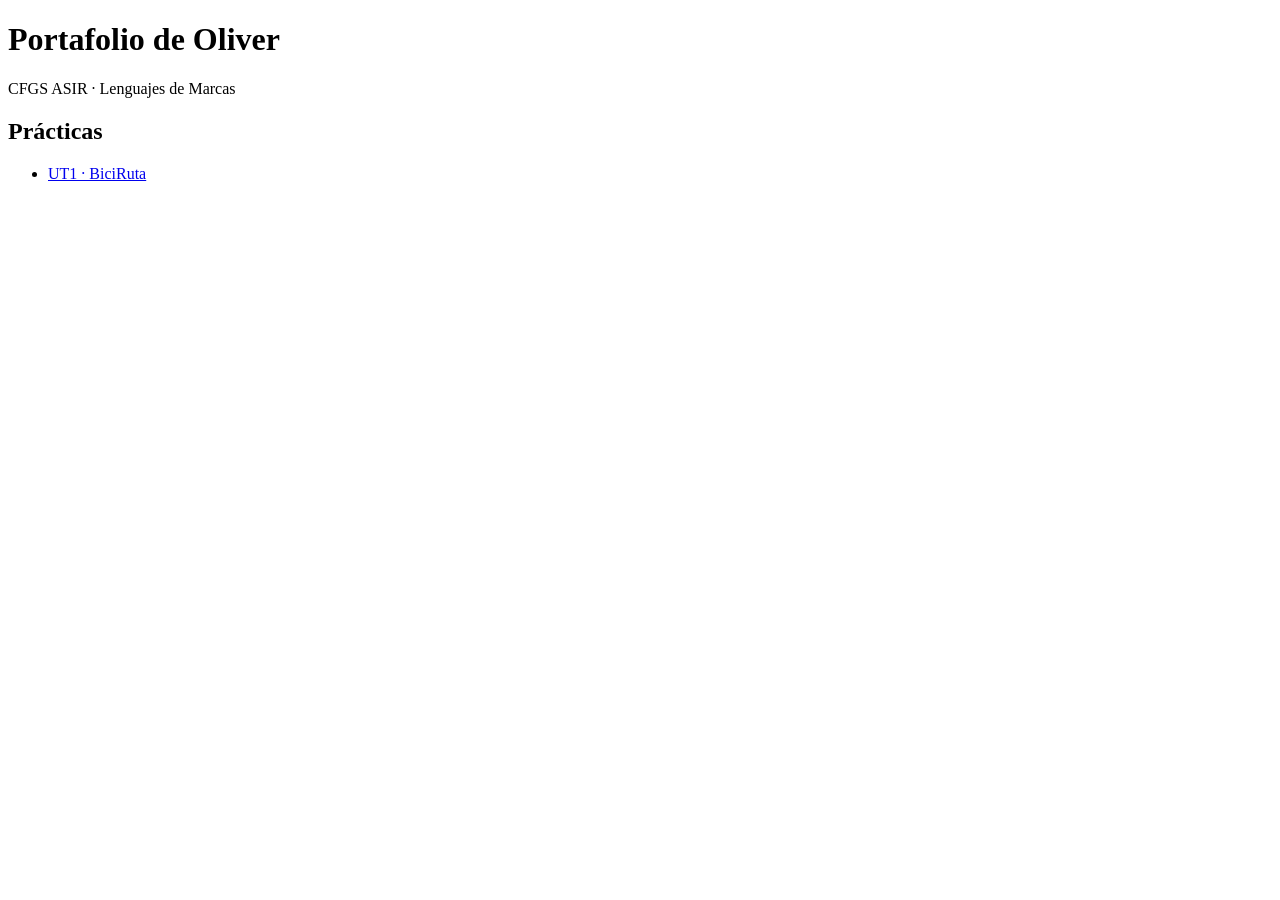
==== index.html @ 1fb79b59 "Añade la página de inicio del portafolio" ====
<!doctype html>
<html lang="es">
  <head>
    <meta charset="UTF-8" />
    <meta name="viewport" content="width=device-width, initial-scale=1.0" />
    <title>Portafolio de Oliver</title>
  </head>
  <body>
    <header>
      <h1>Portafolio de Oliver</h1>
      <p>CFGS ASIR · Lenguajes de Marcas</p>
    </header>
    <main>
      <h2>Prácticas</h2>
      <ul>
        <li>
          <a href="https://github.com/oliverpcs/biciruta-web">UT1 · BiciRuta</a>
        </li>
      </ul>
      <p id="fecha"></p>
    </main>
  </body>
</html>
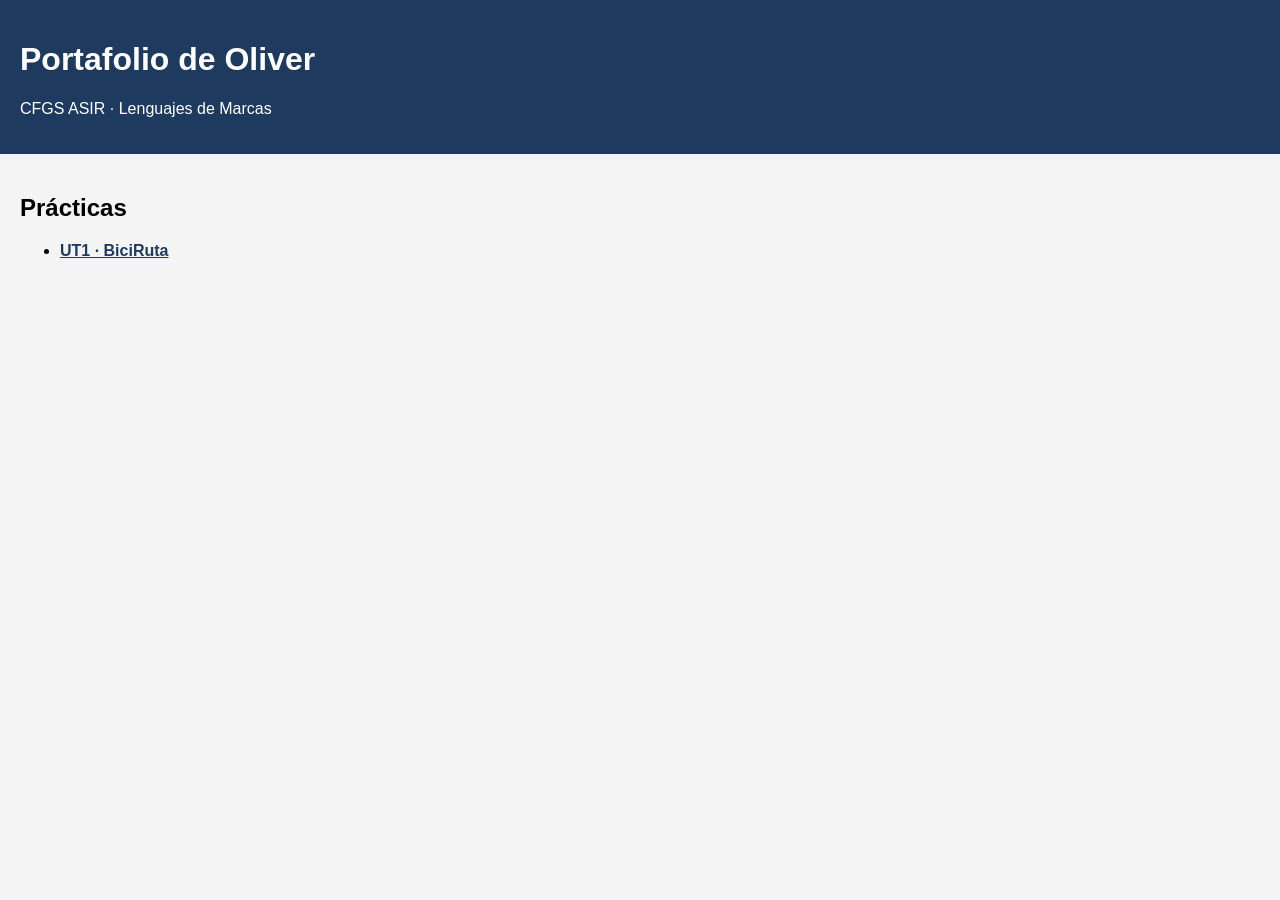
==== commit 77b91c2f: "Añade los estilos en css/estilos.css" ====
--- a/index.html
+++ b/index.html
@@ -4,6 +4,7 @@
     <meta charset="UTF-8" />
     <meta name="viewport" content="width=device-width, initial-scale=1.0" />
     <title>Portafolio de Oliver</title>
+    <link rel="stylesheet" href="css/estilos.css" />
   </head>
   <body>
     <header>
--- a/css/estilos.css
+++ b/css/estilos.css
@@ -0,0 +1,17 @@
+body {
+  font-family: Arial, sans-serif;
+  margin: 0;
+  background: #f4f4f4;
+}
+header {
+  background: #1e3a5f;
+  color: white;
+  padding: 20px;
+}
+main {
+  padding: 20px;
+}
+a {
+  color: #1e3a5f;
+  font-weight: bold;
+}
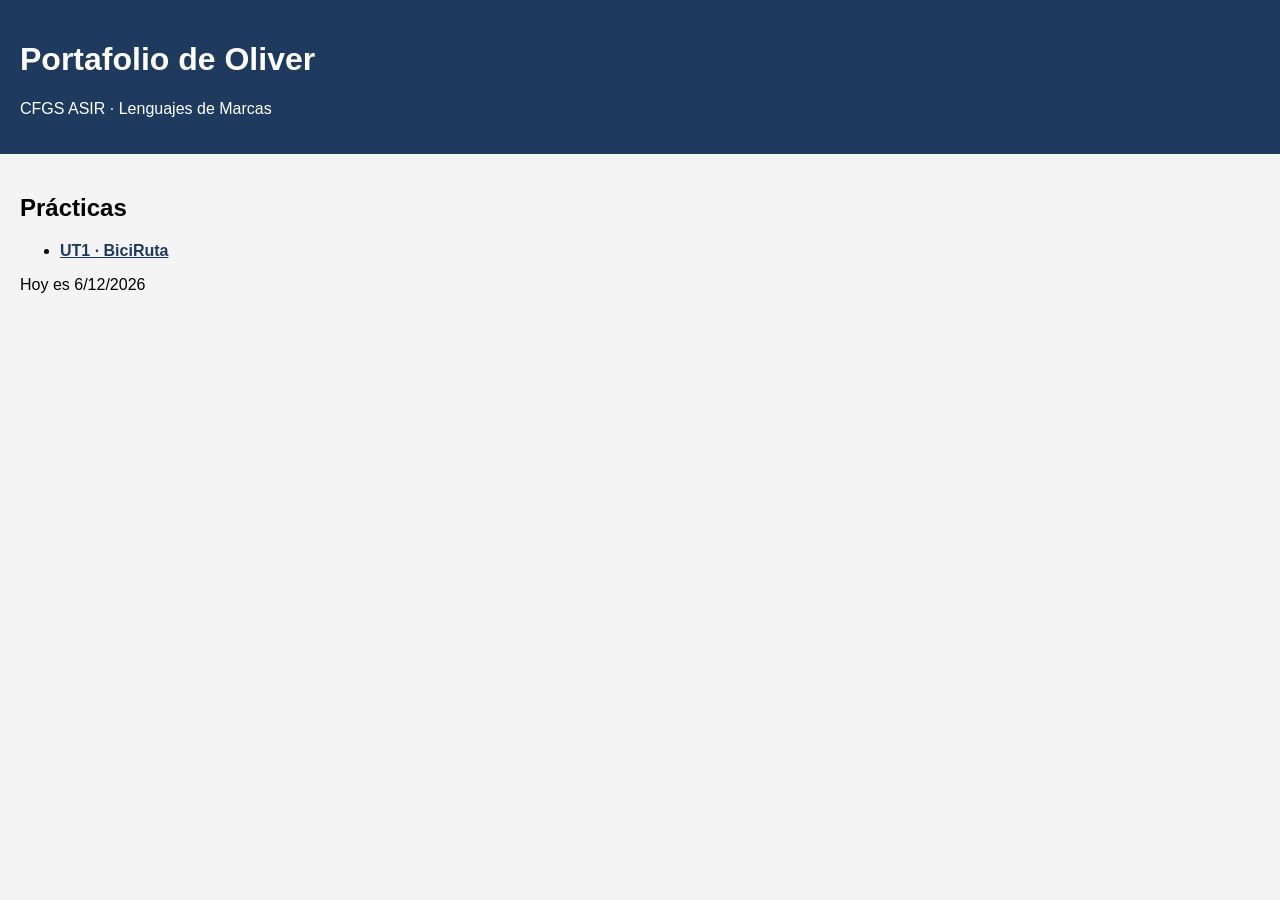
==== commit fec8533b: "Muestra la fecha de hoy con JavaScript" ====
--- a/index.html
+++ b/index.html
@@ -20,5 +20,6 @@
       </ul>
       <p id="fecha"></p>
     </main>
+    <script src="js/app.js"></script>
   </body>
 </html>
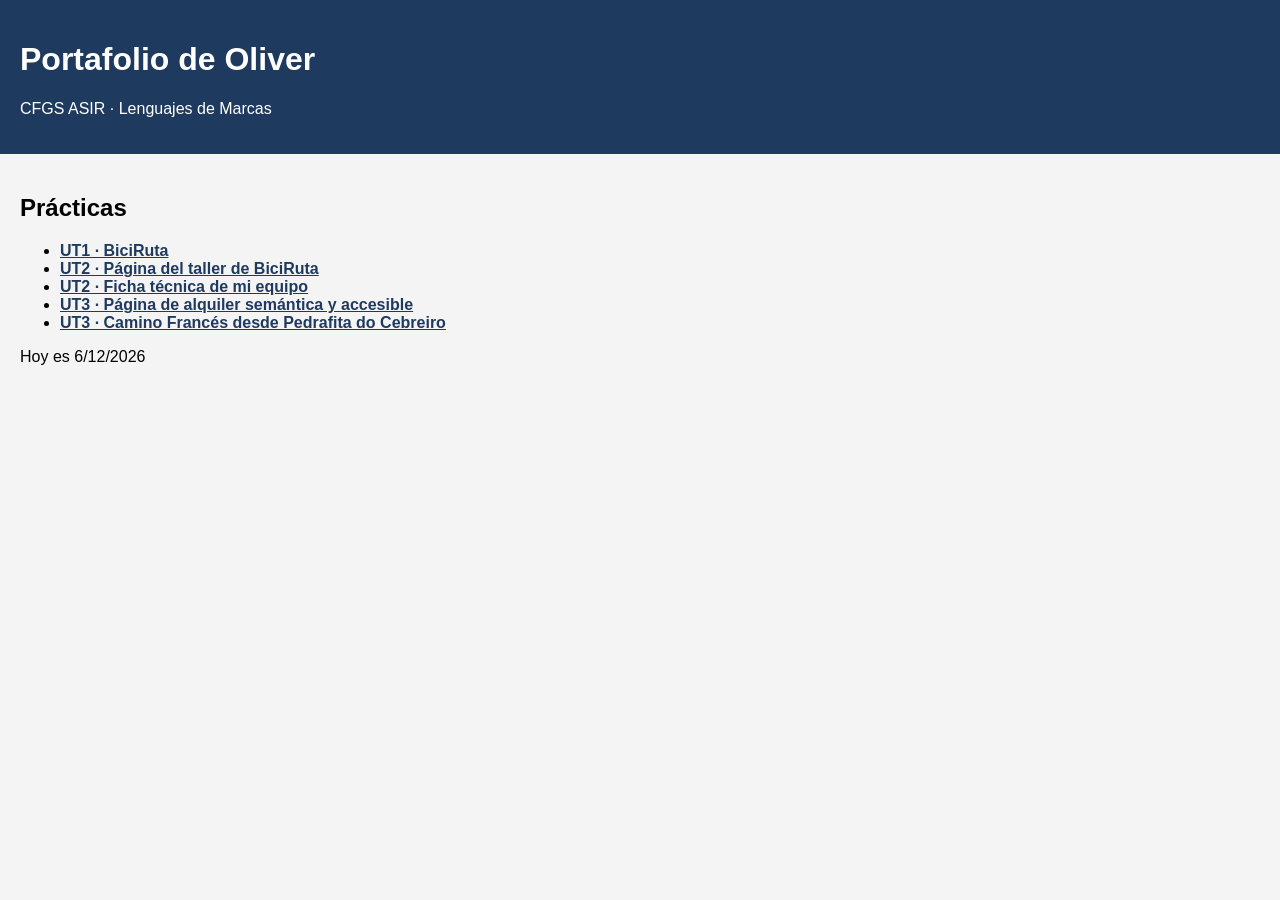
==== commit f319875e: "Add files via upload" ====
--- a/index.html
+++ b/index.html
@@ -17,6 +17,10 @@
         <li>
           <a href="https://github.com/oliverpcs/biciruta-web">UT1 · BiciRuta</a>
         </li>
+        <li><a href="ut02/taller.html">UT2 · Página del taller de BiciRuta</a></li>
+        <li><a href="ut02/ficha_pc.html">UT2 · Ficha técnica de mi equipo</a></li>
+        <li><a href="ut03/alquiler/alquiler.html">UT3 · Página de alquiler semántica y accesible</a></li>
+        <li><a href="ut03/camino/camino.html">UT3 · Camino Francés desde Pedrafita do Cebreiro</a></li>
       </ul>
       <p id="fecha"></p>
     </main>
